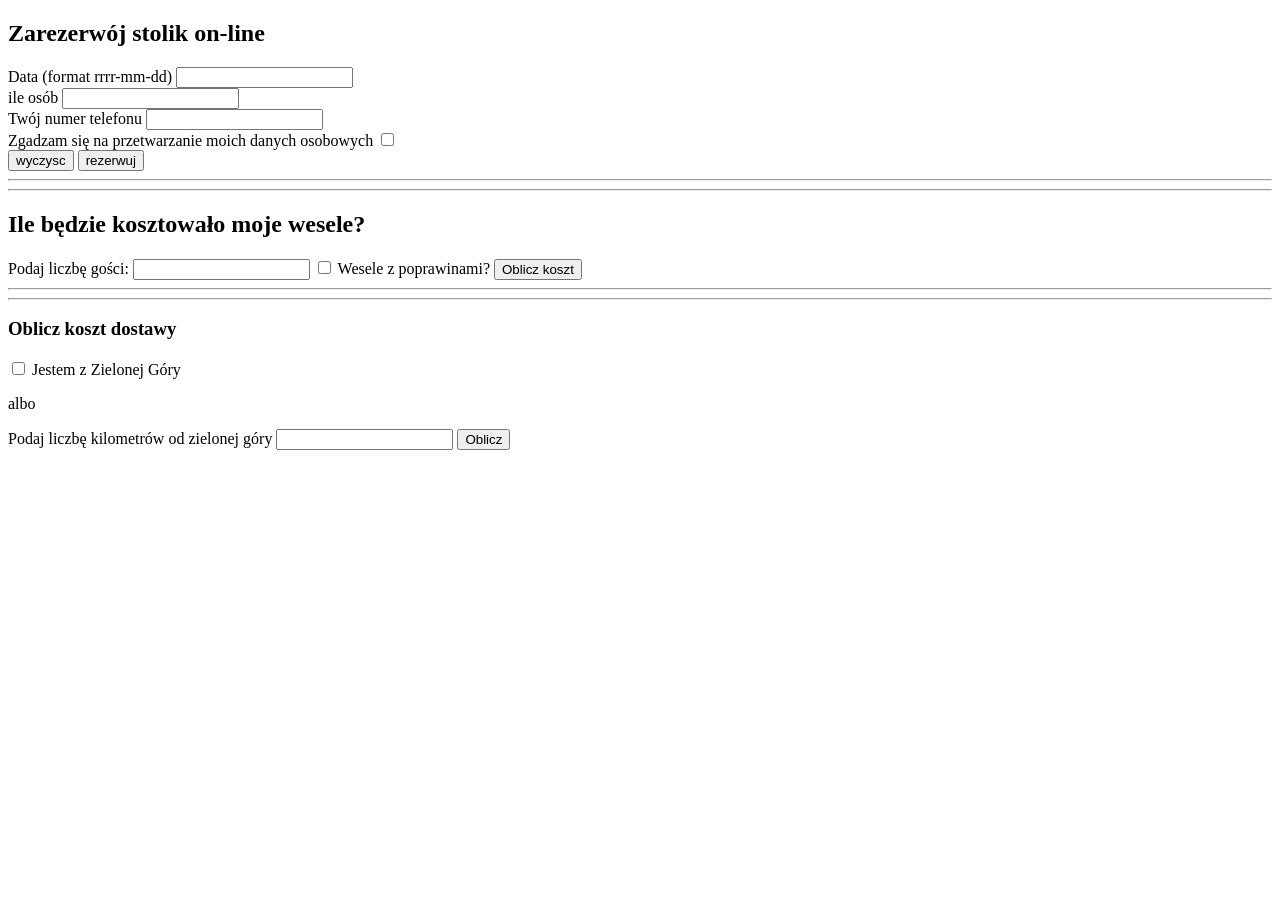
==== Rezerwacja.html @ b6de069c "init" ====
<!DOCTYPE html>
<html lang="en">
<head>
    <meta charset="UTF-8">
    <meta name="viewport" content="width=device-width, initial-scale=1.0">
    <title>Document</title>
</head>
<body>
    <h2>Zarezerwój stolik on-line</h2>
    <form action="" method="post">
        <label for="">Data (format rrrr-mm-dd)</label>
        <input type="text" name="data" id="data">
        <br>
        <label for="">ile osób</label>
        <input type="number" name="osoby" id="osoby">
        <br>
        <label for="telefon">Twój numer telefonu</label>
        <input type="text" name="telefon" id="telefon">
        <br>
        <label for="zgoda">Zgadzam się na przetwarzanie moich danych osobowych</label>
        <input type="checkbox" name="zgoda" id="zgoda">
        <br>
        <input type="reset" value="wyczysc">
        <input type="submit" value="rezerwuj">
    </form>
    <hr>
    <hr>
    <h2>Ile będzie kosztowało moje wesele?</h2>
    <label for="goscie">Podaj liczbę gości: </label>
    <input type="number" name="" id="">
    <input type="checkbox" name="" id="">
    <label for="">Wesele z poprawinami?</label>
    <button>Oblicz koszt</button>
    <hr>
    <hr>
    <h3>Oblicz koszt dostawy</h3>
    <input type="checkbox" name="" id="">
    <label for="">Jestem z Zielonej Góry</label>
    <p>albo</p>
    <label for="">Podaj liczbę kilometrów od zielonej góry</label>
    <input type="number" name="" id="">
    <button>Oblicz</button>
    <p id="wynik"></p>
    

</body>
</html>
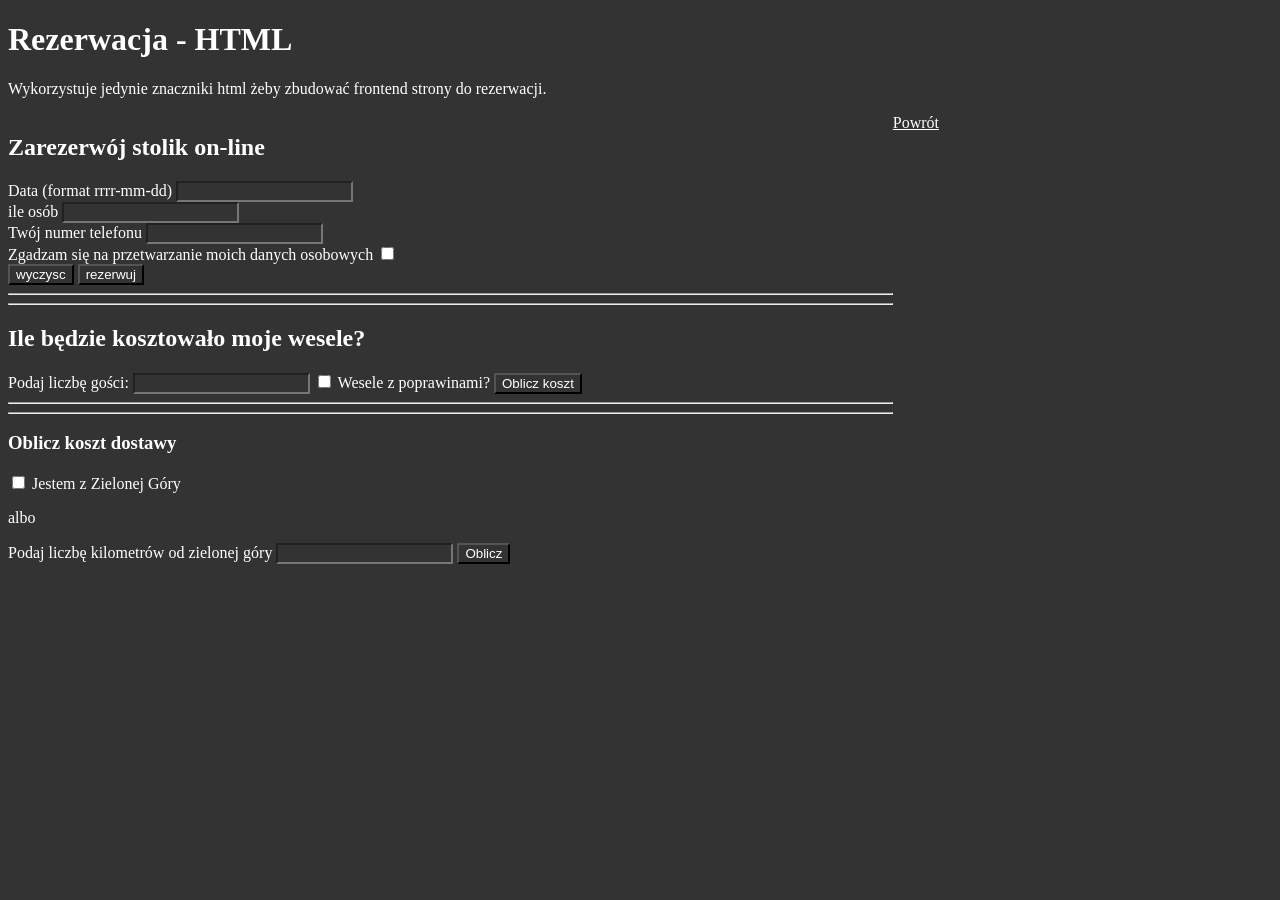
==== commit 3d21d01b: "added links to JS sites and aside returns to index site" ====
--- a/Rezerwacja.html
+++ b/Rezerwacja.html
@@ -4,44 +4,55 @@
     <meta charset="UTF-8">
     <meta name="viewport" content="width=device-width, initial-scale=1.0">
     <title>Document</title>
+    <link rel="stylesheet" href="bitnami.css">
 </head>
 <body>
-    <h2>Zarezerwój stolik on-line</h2>
-    <form action="" method="post">
-        <label for="">Data (format rrrr-mm-dd)</label>
-        <input type="text" name="data" id="data">
-        <br>
-        <label for="">ile osób</label>
-        <input type="number" name="osoby" id="osoby">
-        <br>
-        <label for="telefon">Twój numer telefonu</label>
-        <input type="text" name="telefon" id="telefon">
-        <br>
-        <label for="zgoda">Zgadzam się na przetwarzanie moich danych osobowych</label>
-        <input type="checkbox" name="zgoda" id="zgoda">
-        <br>
-        <input type="reset" value="wyczysc">
-        <input type="submit" value="rezerwuj">
-    </form>
-    <hr>
-    <hr>
-    <h2>Ile będzie kosztowało moje wesele?</h2>
-    <label for="goscie">Podaj liczbę gości: </label>
-    <input type="number" name="" id="">
-    <input type="checkbox" name="" id="">
-    <label for="">Wesele z poprawinami?</label>
-    <button>Oblicz koszt</button>
-    <hr>
-    <hr>
-    <h3>Oblicz koszt dostawy</h3>
-    <input type="checkbox" name="" id="">
-    <label for="">Jestem z Zielonej Góry</label>
-    <p>albo</p>
-    <label for="">Podaj liczbę kilometrów od zielonej góry</label>
-    <input type="number" name="" id="">
-    <button>Oblicz</button>
-    <p id="wynik"></p>
-    
-
+    <header>
+        <h1>Rezerwacja - HTML</h1>
+        <p>Wykorzystuje jedynie znaczniki html żeby zbudować 
+        frontend strony do rezerwacji.</p>
+    </header>
+    <main>
+        <section>
+            <h2>Zarezerwój stolik on-line</h2>
+            <form action="" method="post">
+                <label for="">Data (format rrrr-mm-dd)</label>
+                <input type="text" name="data" id="data">
+                <br>
+                <label for="">ile osób</label>
+                <input type="number" name="osoby" id="osoby">
+                <br>
+                <label for="telefon">Twój numer telefonu</label>
+                <input type="text" name="telefon" id="telefon">
+                <br>
+                <label for="zgoda">Zgadzam się na przetwarzanie moich danych osobowych</label>
+                <input type="checkbox" name="zgoda" id="zgoda">
+                <br>
+                <input type="reset" value="wyczysc">
+                <input type="submit" value="rezerwuj">
+            </form>
+            <hr>
+            <hr>
+            <h2>Ile będzie kosztowało moje wesele?</h2>
+            <label for="goscie">Podaj liczbę gości: </label>
+            <input type="number" name="" id="">
+            <input type="checkbox" name="" id="">
+            <label for="">Wesele z poprawinami?</label>
+            <button>Oblicz koszt</button>
+            <hr>
+            <hr>
+            <h3>Oblicz koszt dostawy</h3>
+            <input type="checkbox" name="" id="">
+            <label for="">Jestem z Zielonej Góry</label>
+            <p>albo</p>
+            <label for="">Podaj liczbę kilometrów od zielonej góry</label>
+            <input type="number" name="" id="">
+            <button>Oblicz</button>
+            <p id="wynik"></p>
+        </section>
+        <aside>
+            <a href="./index.html">Powrót</a>
+        </aside>
+    </main>
 </body>
 </html>
--- a/bitnami.css
+++ b/bitnami.css
@@ -0,0 +1,67 @@
+#test{
+    border-style: solid;
+    border-color: black;
+    border-radius: 3px;
+    background-color: violet;
+}
+table,
+td {
+    border: 1px solid black;
+}
+
+td {
+    border: 1px;
+    border-style: solid;
+    border-color: black;
+}
+
+html {
+    scroll-behavior: smooth;
+}
+
+ul.a {
+    list-style-type: circle;
+}
+
+ul.b {
+    list-style-type: disc;
+}
+
+ul.c {
+    list-style-type: square;
+}
+
+ol.d {
+    list-style-type: upper-roman;
+}
+
+ol.e {
+    list-style-type: lower-roman;
+}
+
+ol.f {
+    list-style-type: lower-alpha;
+}
+
+ol.g {
+    list-style-type: decimal;
+}
+.tytul{
+    background-color: lightgrey;
+    color: black;
+    padding: 15px;
+}
+* {
+    background-color: #333333;
+    color: white;
+}
+
+main{
+    display: flex;
+}
+aside{
+    width: 30%;
+}
+section{
+    width: 70%;
+}
